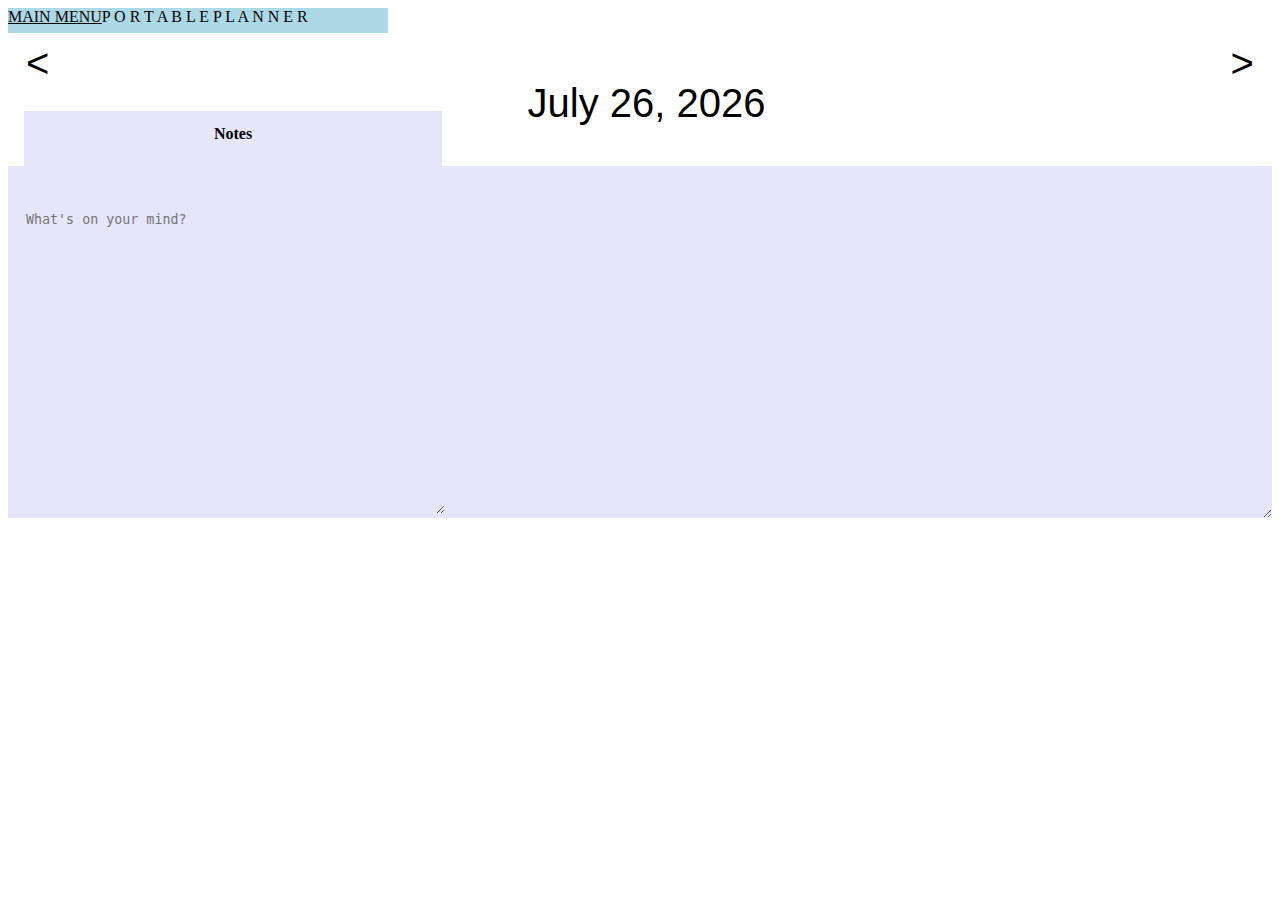
==== notes.html @ b19f57e7 "Linking welcome page and main page" ====
<!DOCTYPE html>
<html lang="en">
<head>
    <meta charset="UTF-8">
    <meta http-equiv="X-UA-Compatible" content="IE=edge">
    <meta name="viewport" content="width=device-width, initial-scale=1.0">
    <link href="https://cdn.jsdelivr.net/npm/bootstrap@5.0.2/dist/css/bootstrap.min.css" rel="stylesheet" integrity="sha384-EVSTQN3/azprG1Anm3QDgpJLIm9Nao0Yz1ztcQTwFspd3yD65VohhpuuCOmLASjC" crossorigin="anonymous">
    <link href="style.css" rel="stylesheet">
    <script src="script.js"></script>
    <script src="confetti.js"></script>
    <!-- <script src="calendar.js"></script> -->
    <title>Portable Planner</title>
</head>
<body>
  <div class="container-lg" id="title">
    <a id="main-menu" href="welcome.html">MAIN MENU</a>
        P O R T A B L E P L A N N E R
      </div>
      <div class="calendar">
        <div class="flex-container">
                <span onclick="previous()" class="arrow" id="prevDate"> < </span>
                <p class="none" id="date"></p>
                <span onclick="next()" class="arrow" id="nextDate"> > </span>
        </div>
      </div>

      <div class="col" id="n">
        <div class="sec-title">
            <b>Notes</b>
          </div>
        <br>
        <textarea id="freeform" name="freeform" rows="20" cols="50" placeholder="What's on your mind?"></textarea>
        <br>
      </div>
    </div>
  </div>
</body>
<script src="calendar.js"></script>
<!-- <script src="notification.js"></script> -->
</html>
---- style.css ----
.container-lg{
    background-color: lightblue;
    text-align-last: center;
    height: 25px;
    max-width: 1350px;
    position:absolute;
    z-index: 3;
}

#title {
  text-align-last: center;
  padding-right: 80px;
}

#main-menu {
  /* text-align: left; */
  float: left;
  color: black;
  /* display: inline-block; */
}

.button {
  border: black;
  padding: 13px;
  display: inline-block;
  margin: 4px 2px;
  border-radius: 50%;
}

.button1 {
  background: radial-gradient(#ffe4c4, #9bee9b);
}

.button2 {
  background: radial-gradient(#000000, #ffff);
}

.button3 {
  background: radial-gradient(#f00dac, #b603fd);
}

.button4 {
  background: radial-gradient(#0044ff, #05861b);
}

:root,
    :root.light {
    --bg-color: #fff;
    --text-color: #123;
    }
    :root.dark {
    --bg-color: #121212;
    --text-color: #696d7d;
    }
    :root.blue {
    --bg-color: #05396B;
    --text-color: #E7F1FE;
    }
    :root.pink {
    --bg-color: #ffcad4;
    --text-color: #e75480;
    }
    :root.space {
    --bg-color: #000;
    --text-color: #f2bd16;
    --bg-url: url(//space);
    --font-family: 'Press Start 2P', cursive;
    }
    :root.nyan {
    --bg-color: #013367;
    --text-color: #fff;
    --bg-url: url(//nyan);
    --font-family: 'Comic Neue', cursive;
    }

select {
  padding: 0.25rem 0.75rem;
  font-size: 1.25rem;
  font-family: inherit;
  background-color: var(--bg-color);
  color: var(--text-color);
  border-radius: 0.25rem;
  }


/* body {
    margin: 0;
    background-color: var(--bg-color);
    background-image: var(--bg-url);
    color: var(--text-color);
    font-family: var(--font-family, "Open Sans", sans-serif);
    } */
    
/* .dot {
  height: 17px;
  width: 17px;
  background: radial-gradient(#ffe4c4, #9bee9b);
  border-radius: 50%;
  display: inline-block;
  border-color: black;
  border-width: 10px;
} */

.col{
  overflow: auto;
  resize: horizontal;
  flex-grow: 1;
  background: #ffd166;
}

.container {
  max-width: 1350px;
}

.row{
    height:50px;
}

.flex-container {
  display:flex;
}

.calendar{
  padding-top: 20px;
  font-size: 40px;
  font-family: 'Franklin Gothic Medium', 'Arial Narrow', Arial, sans-serif;
}

.flex-container:has(.January) {
  background-image: url("https://www.history.com/.image/t_share/MTY1MTk4ODk4MjU4NzgxNzY5/july-4-fireworks-gettyimages-530944604.jpg");
  color: white;
}

.flex-container:has(.February) {
  background-image: url("https://www.winni.in/celebrate-relations/wp-content/uploads/2018/01/Valentines-Day-Hearts-Credit-iStock-455773449.jpg");
  color: black;
}

.flex-container:has(.March) {
  background-image: url("https://image.shutterstock.com/image-vector/happy-st-patricks-day-horizontal-260nw-2131261879.jpg");
  color: white;
}

.flex-container:has(.April) {
  background-image: url("https://www.rd.com/wp-content/uploads/2020/04/easter-eggs-GettyImages-1297753369.jpg?fit=700,1024");
  color: black;
}

.flex-container:has(.May) {
  background-image: url("https://img.freepik.com/premium-photo/bright-floral-banner-colorful-flowers-white-background-as-backdrop-texture-spring-summer-wallpaper-your-design-top-view-flat-lay_75163-3275.jpg");
  background-size: cover;
  color: black;
}

.flex-container:has(.June) {
  background-image: url("https://png.pngtree.com/thumb_back/fh260/background/20190222/ourmid/pngtree-fresh-cartoon-beach-sand-summer-background-design-backgroundbeach-backgroundwedding-backgroundwedding-image_54112.jpg");
  background-size: cover;
  color: black;
}

.flex-container:has(.July) {
  background-image: url("https://media.istockphoto.com/id/1316746082/vector/barbecue-party-in-the-backyard-with-fence.jpg?s=612x612&w=0&k=20&c=Ou2vl9mEl9XaWwfU93sF6sFrOpkZp80CLU4qCqr5hNg=");
  color: black;
}

.flex-container:has(.August) {
  background-image: url("https://img.freepik.com/free-vector/banner-with-aqua-park-with-swimming-pool-water-slides-palms_107791-6059.jpg?auto=format&h=200");
  color: black;
}

.flex-container:has(.September) {
  background-image: url("https://t4.ftcdn.net/jpg/00/92/07/89/360_F_92078974_eMXMiXtDX7KSmN6UcfBB5N1c7O14SZRw.jpg");
  color: black;
}

.flex-container:has(.October) {
  background-image: url("https://media.istockphoto.com/vectors/seamless-pattern-with-funny-silhouettes-of-pumpkins-vector-vector-id1039573390?k=20&m=1039573390&s=612x612&w=0&h=82bDog5OfWSTaxZNELbSlyh8vjn7ii8itj4N3AMFRas=");
  color: black;
}

.flex-container:has(.November) {
  background-image: url("https://t3.ftcdn.net/jpg/04/40/03/38/360_F_440033879_EycRk7KSlYsNk6wdtvrqk3nRgMhIkWFp.jpg");
  color: white;
}

.flex-container:has(.December) {
  background-image: url("https://i.pinimg.com/736x/cf/85/fe/cf85fef9c4d5a6bb8a7a528b7ef5fead--twitter-backgrounds-twitter-headers.jpg");
  color: black;
}


.arrow {
  padding-top: 13px;
}

.arrow:hover {
  cursor:pointer;
  background-color: #bbb;
  opacity: 70%;
}

#prevDate {
  width: 5%;
  text-align: center;
}

#nextDate {
  width: 5%;
  text-align: center;
}

#date {
  text-align: center;
  width: 95%;
}

#s .sec-title {
  position: absolute;
  top: 111px;
  z-index: 2;
  background: #ffe4c4;
  width: 418px;
  height: 55px;
  text-align: center;
  padding-top: 14px;
}

#t .sec-title {
  position:absolute;
  top: 111px;
  z-index: 2;
  background: #9bee9b;
  width: 418px;
  height: 55px;
  text-align: center;
  padding-top: 14px;
}

#n .sec-title {
  position:absolute;
  top: 111px;
  z-index: 2;
  background: lavender;
  width: 418px;
  height: 55px;
  text-align: center;
  padding-top: 14px;
}

#s{
  padding: 0 16px;
  background-color: bisque;
  overflow: auto;
  resize: horizontal;
  flex-grow: 1;
  z-index: 10;
}

.scheduling{
  padding-left: 30px;
  padding-top: 18px;
}
#t{
    padding: 0 16px;
    background-color: rgb(155, 238, 155);
    overflow: auto;
    resize: horizontal;
    flex-grow: 1;
}

.clear-items {
  height: 20px;
  text-align: right;
  font-weight: bold;
  color: #0077ff;
}

.clear-items:hover {
  cursor:pointer;
}

.task-box {
  padding-left: 0px;
}

input[type="checkbox"]:checked + p {
  text-decoration: line-through;
}

p{
  padding-top: 13px;
  padding-left: 13px;
}

.task label {
  display:flex;
}

ul li {
    cursor: pointer;
    position: relative;
    z-index: 1;
    padding: 10px 0px 0px 8px;
    background: transparent;
    font-size: 18px;
    transition: 0.2s;
    list-style: none;
}

ul li:hover {
  background: rgb(140, 214, 140);
}

.itemlist{
  padding-top: 45px;
}
#todo{
  background-color: rgb(183, 248, 183);
  width: 75%;
}

.additem{
  padding-top: 29px;
}

input {
  margin: 0;
  border: none;
  border-radius: 0;
  padding: 10px;
  float: left;
  font-size: 16px;
  border: none;
  outline: none;
}

.addBtn {
  padding: 10px;
  width: 25%;
  background: #fdf902;
  color: rgb(85, 85, 85);
  float: left;
  text-align: center;
  font-size: 16px;
  cursor: pointer;
  transition: 0.3s;
  border-radius: 0;
}

.addBtn:hover {
  background-color: #bbb;
}

.close {
  position: absolute;
  right: 0;
  top: 0;
  padding: 29px 12px 10px 12px;
}

.close:hover {
  background-color: #f44336;
  color: white;
}

#n{
    padding: 0 16px;
    background-color:lavender;
    overflow: auto;
    resize: horizontal;
    flex-grow: 1;
}

#freeform{
    background-color: transparent;
    border: none;
    outline: none;
    padding-top: 28px;
}
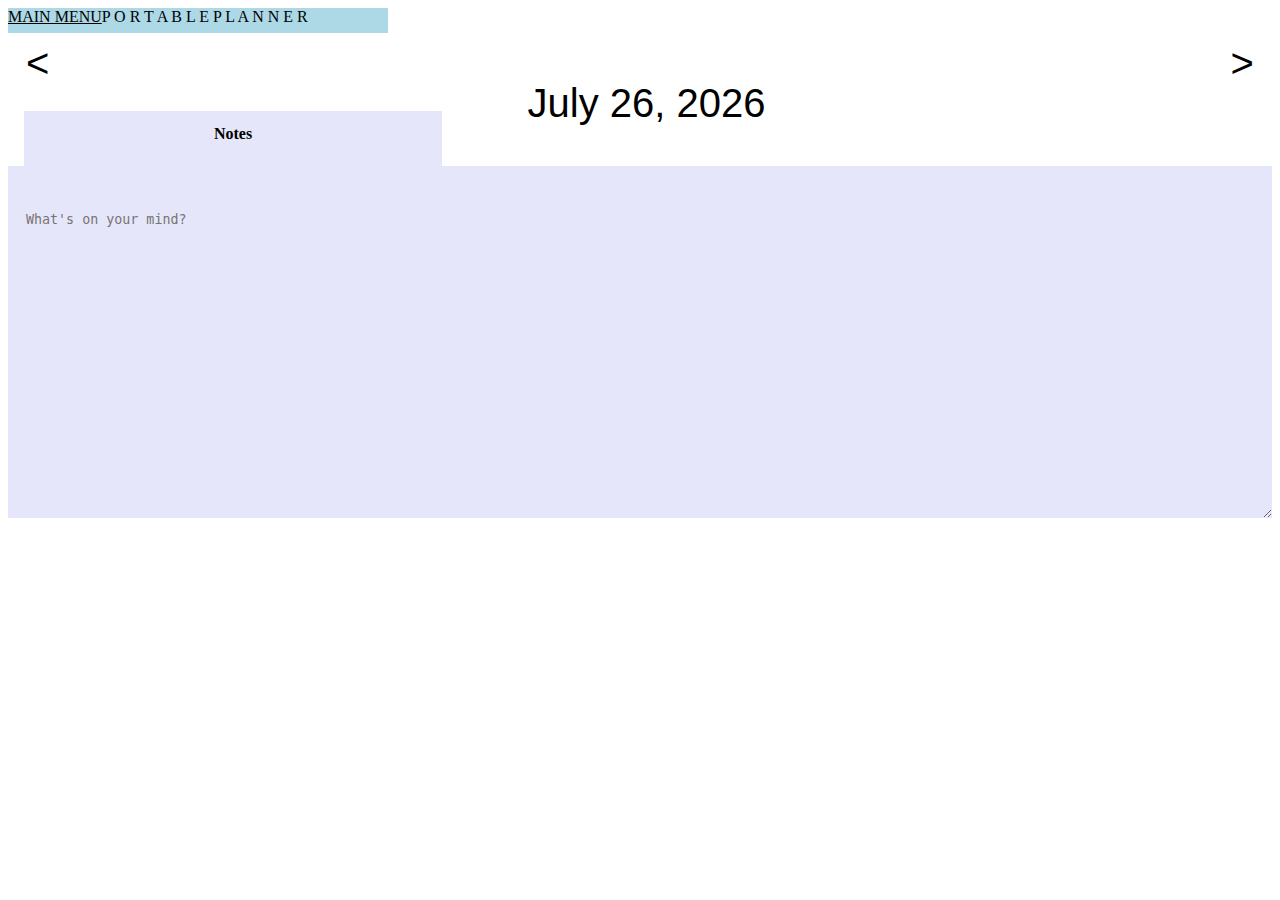
==== commit 3c10e7d6: "Make text areas full screen" ====
--- a/notes.html
+++ b/notes.html
@@ -29,7 +29,7 @@
             <b>Notes</b>
           </div>
         <br>
-        <textarea id="freeform" name="freeform" rows="20" cols="50" placeholder="What's on your mind?"></textarea>
+        <textarea id="freeform" name="freeform" rows="20" cols="175" placeholder="What's on your mind?"></textarea>
         <br>
       </div>
     </div>
